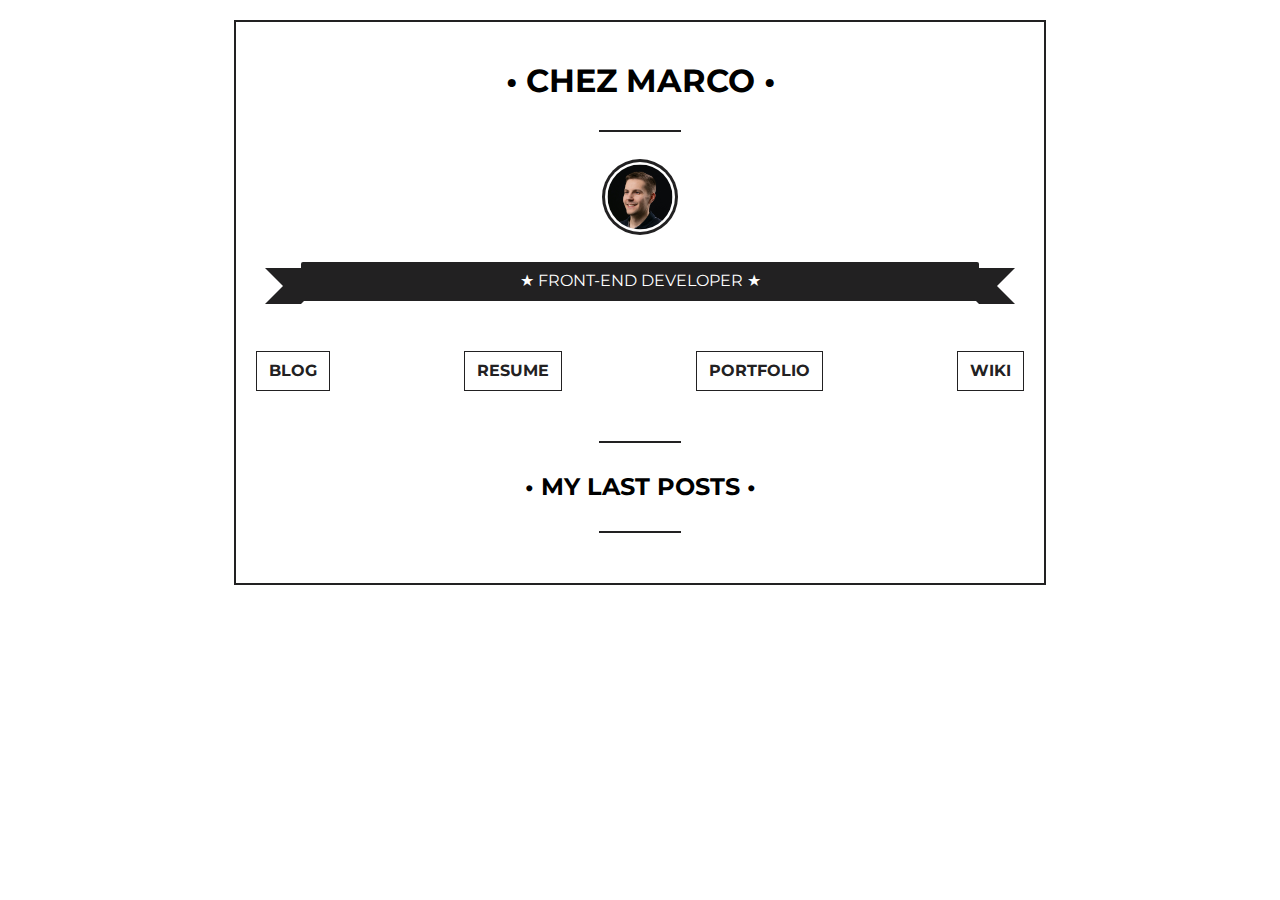
==== index.html @ e6bf1b1f ":rocket: Initial commit" ====
<!DOCTYPE html>
<html lang="en">
  <head>
    <meta charset="UTF-8" />
    <meta name="viewport" content="width=device-width, initial-scale=1.0" />
    <title>Marc-Antoine GAUTIER</title>
    <script src="rss.js" defer></script>
    <link rel="stylesheet" type="text/css" href="styles/index.css" />
  </head>
  <body>
    <div class="container">
      <section class="">
        <h1 class="title">• Chez Marco •</h1>
        <div class="underline"></div>
        <div class="img-container mx-auto">
          <img
            class="img-profile"
            src="assets/Marc-AntoineGAUTIER_ZenikaParis_OHE_WilliamJezequel003 copie.jpg"
            width="65"
          />
        </div>
        <div class="banner">
          <span class="banner-content">&#9733; Front-end developer &#9733;</span>
        </div>
      </section>
      <section class="btn-section">
        <a class="btn-link" href="https://write.m-gautier.fr">Blog</a>
        <a class="btn-link" href="https://m-gautier.fr/resume.html">Resume</a>
        <a class="btn-link" href="https://m-gautier.fr/portfolio.html">Portfolio</a>
        <a class="btn-link" href="https://wiki.m-gautier.fr">Wiki</a>
      </section>
      <div class="underline"></div>
      <section class="skills-section">
        <h2 class="subtitle">• My last posts •</h2>
        <div class="underline"></div>
        <output></output>
      </section>
    </div>
  </body>
</html>
---- styles/index.css ----
@import "./common.css";
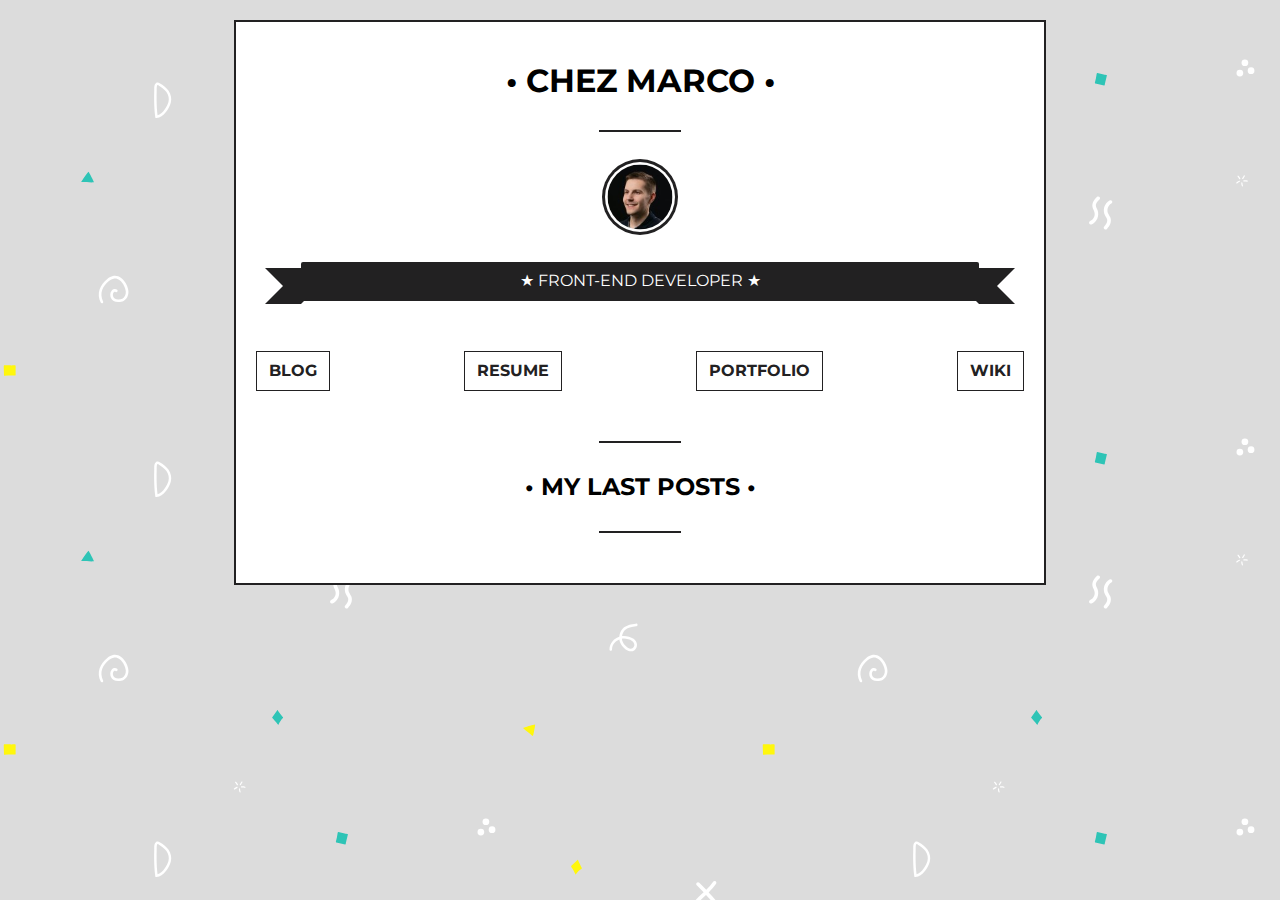
==== commit 6e343c9d: ":lipstick: Update styles and profile pic" ====
--- a/index.html
+++ b/index.html
@@ -15,7 +15,7 @@
         <div class="img-container mx-auto">
           <img
             class="img-profile"
-            src="assets/Marc-AntoineGAUTIER_ZenikaParis_OHE_WilliamJezequel003 copie.jpg"
+            src="assets/profile.jpg"
             width="65"
           />
         </div>
